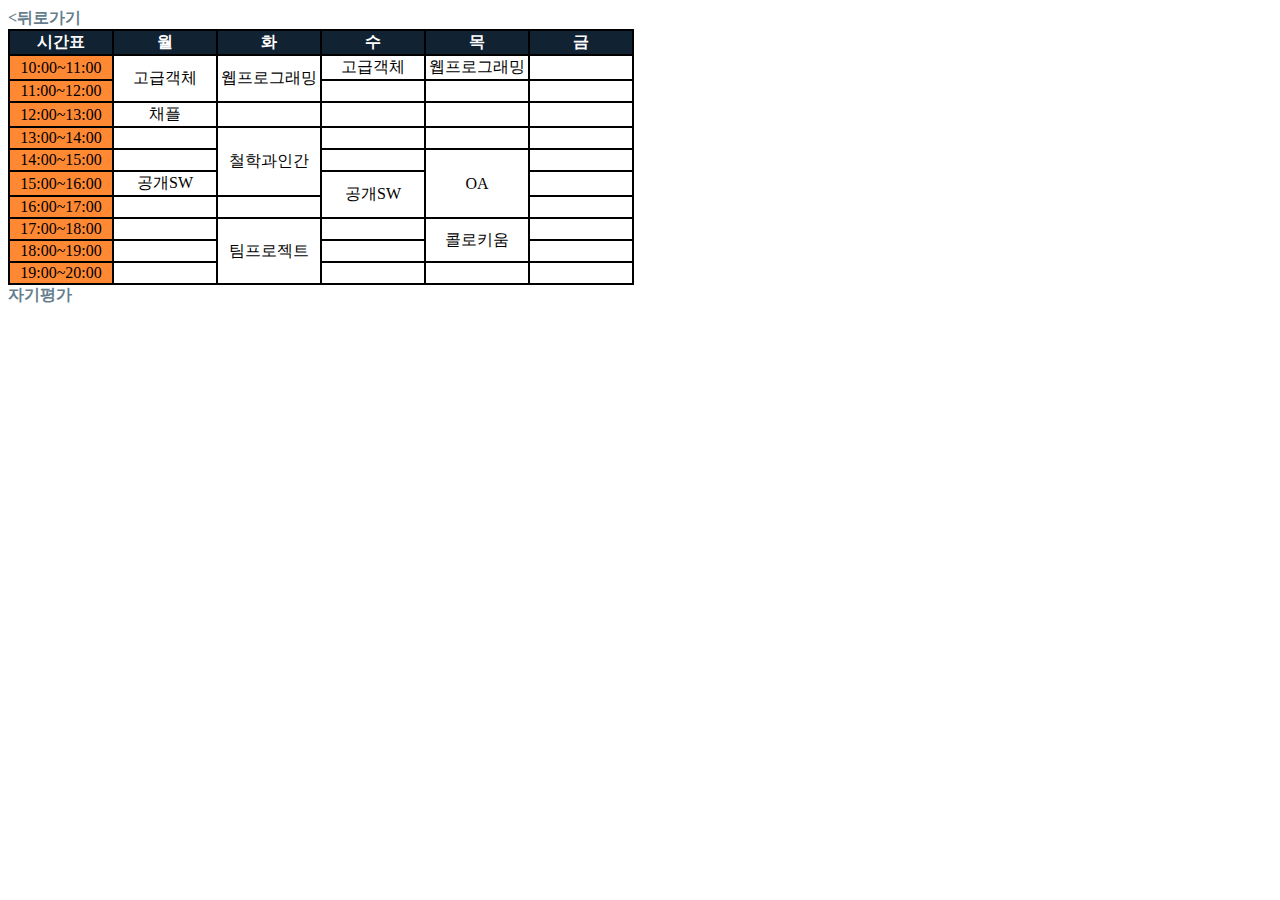
==== index2.html @ 6ef41823 "Issues that were before" ====
<!DOCTYPE html>
<html>
<head>
<meta charset="utf-8"/>
<title>시간표</title>
<style>
table, td, th {
    border: 1px solid black;
    border-spacing: 0;
}
td{
    width:100px;
    text-align: center;
}
td:first-child{
    background-color: #ff8833;
}
th{
    background-color: #112233;
    color:white;
}
div>a{
    text-decoration: none;
    color:#657e8d;
    font-weight: bold;
}

</style>
</head>
<body>
    <div><a href="index.html">&lt;뒤로가기</a></div>
    <div>
        <table>
            <tr>
                <th>시간표</th><th>월</th><th>화</th><th>수</th><th>목</th><th>금</th>    
            </tr>
            <tr>
                <td>10:00~11:00</td><td rowspan="2">고급객체</td><td rowspan="2">웹프로그래밍</td><td>고급객체</td><td>웹프로그래밍</td><td> </td>    
            </tr>
            <tr>
                <td>11:00~12:00</td><td> </td><td> </td><td> </td>
            </tr>
            <tr>
                <td>12:00~13:00</td><td> 채플</td><td> </td><td> </td><td> </td><td> </td>
            </tr>
            <tr>
                <td>13:00~14:00</td><td> </td><td rowspan="3">철학과인간</td><td> </td><td> </td><td> </td>
            </tr>
            <tr>
                <td>14:00~15:00</td><td> </td><td> </td><td rowspan="3">OA</td><td> </td>
            </tr>
            <tr>
                <td>15:00~16:00</td><td>공개SW </td><td rowspan="2">공개SW</td><td> </td>
            </tr>
            <tr>
                <td>16:00~17:00</td><td> </td><td> </td> <td> </td> 
            </tr>
            <tr>
                <td>17:00~18:00</td><td> </td><td rowspan="3">팀프로젝트</td> <td> </td><td rowspan="2">콜로키움</td><td> </td> 
            </tr>
            <tr>
                <td>18:00~19:00</td><td> </td><td> </td> <td> </td> 
            </tr>
            <tr>
                <td>19:00~20:00</td><td> </td><td> </td><td> </td><td> </td>
            </tr>
        </table>
    </div>
    <div><a href="index3.html">자기평가</a></div>
</body>    
</html>
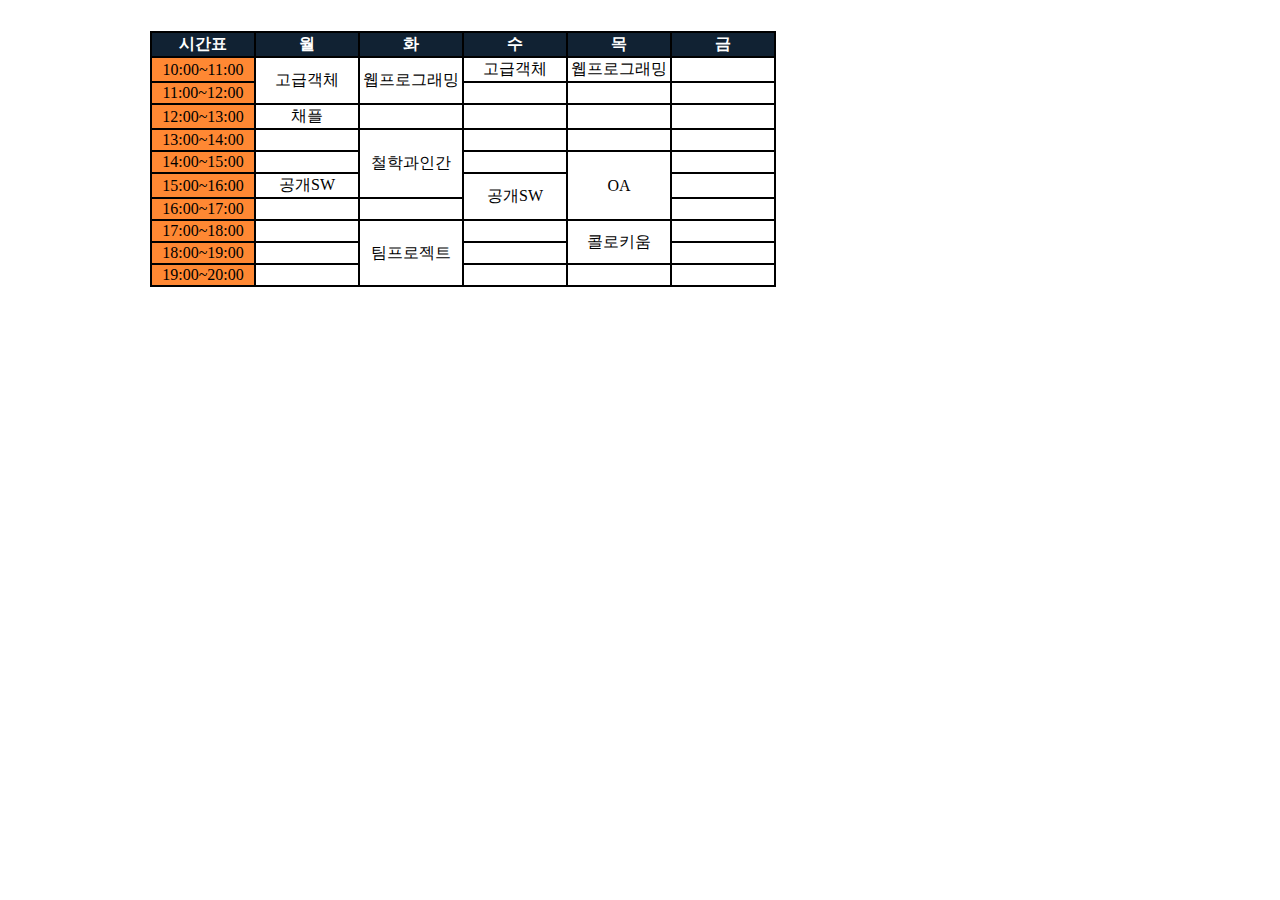
==== commit 90043fee: "make new frame" ====
--- a/index2.html
+++ b/index2.html
@@ -3,29 +3,7 @@
 <head>
 <meta charset="utf-8"/>
 <title>시간표</title>
-<style>
-table, td, th {
-    border: 1px solid black;
-    border-spacing: 0;
-}
-td{
-    width:100px;
-    text-align: center;
-}
-td:first-child{
-    background-color: #ff8833;
-}
-th{
-    background-color: #112233;
-    color:white;
-}
-div>a{
-    text-decoration: none;
-    color:#657e8d;
-    font-weight: bold;
-}
-
-</style>
+<link rel="stylesheet" type="text/css" href="style.css">
 </head>
 <body>
     <div><a href="index.html">&lt;뒤로가기</a></div>
--- a/style.css
+++ b/style.css
@@ -0,0 +1,124 @@
+/* main*/
+a:link {
+    text-decoration: none;
+    font-weight: bold;
+    color: #FFFFFF;
+}
+a:visited {
+    text-decoration: none;
+    font-weight: bold;
+    color: #FFFFFF;
+}
+a:hover {
+    text-decoration: none;
+    font-weight: bold;
+    color: #FFFFFF;
+}
+a:active {
+    text-decoration: none;
+    font-weight: bold;
+    color: #FFFFFF;
+}
+img{border:0;}
+body{
+    width: 980px;
+    margin: 0 auto;
+}
+
+/*  index.html  */
+
+#navi > ul {
+    list-style-type: none;
+    margin: 0;
+    padding: 0;
+    overflow: hidden;
+}
+#navi > ul > li{
+    float:left;
+}
+#navi > ul > li > a {
+    display: block;
+    padding: 10px 20px;
+    background: rgb(73,155,234); /* Old browsers */
+    background: -moz-linear-gradient(top,  rgba(73,155,234,1) 0%, rgba(28,105,206,1) 100%); /* FF3.6+ */
+    background: -webkit-gradient(linear, left top, left bottom, color-stop(0%,rgba(73,155,234,1)), color-stop(100%,rgba(28,105,206,1))); /* Chrome,Safari4+ */
+    background: -webkit-linear-gradient(top,  rgba(73,155,234,1) 0%,rgba(28,105,206,1) 100%); /* Chrome10+,Safari5.1+ */
+    background: -o-linear-gradient(top,  rgba(73,155,234,1) 0%,rgba(28,105,206,1) 100%); /* Opera 11.10+ */
+    background: -ms-linear-gradient(top,  rgba(73,155,234,1) 0%,rgba(28,105,206,1) 100%); /* IE10+ */
+    background: linear-gradient(to bottom,  rgba(73,155,234,1) 0%,rgba(28,105,206,1) 100%); /* W3C */
+    filter: progid:DXImageTransform.Microsoft.gradient( startColorstr='#499bea', endColorstr='#1c69ce',GradientType=0 ); /* IE6-9 */
+}
+
+#intro{
+    padding-top: 5px;
+    overflow: hidden;
+}
+#intro > img{
+    float:left;
+}
+#intro > ul {
+    list-style-type: none;
+    margin: 3px;
+    padding: 3px;
+    float: left;
+}
+
+#intro > ul > li {
+    display: block;
+    width: 300px;
+    padding-bottom: 7px;
+    
+}
+
+
+/*  index1.html  */
+
+table, td, th {
+    border: 1px solid black;
+    border-spacing: 0;
+}
+td{
+    width:100px;
+    text-align: center;
+}
+td:first-child{
+    background-color: #ff8833;
+}
+th{
+    background-color: #112233;
+    color:white;
+}
+div>a{
+    text-decoration: none;
+    color:#657e8d;
+    font-weight: bold;
+}
+
+
+
+
+/*  index.html2  */
+div>span{
+    
+    color:#657e8d;
+    font-size:15px;
+}
+div>a{
+    text-decoration: none;
+    color:#657e8d;
+    font-weight: bold;
+    margin-bottom: 10px;
+}
+div{
+    margin-bottom: 10px;   
+}
+input[type=checkbox]:checked+div{
+    display:block;
+}
+.nonebox{
+    display:none;
+}
+
+
+
+
